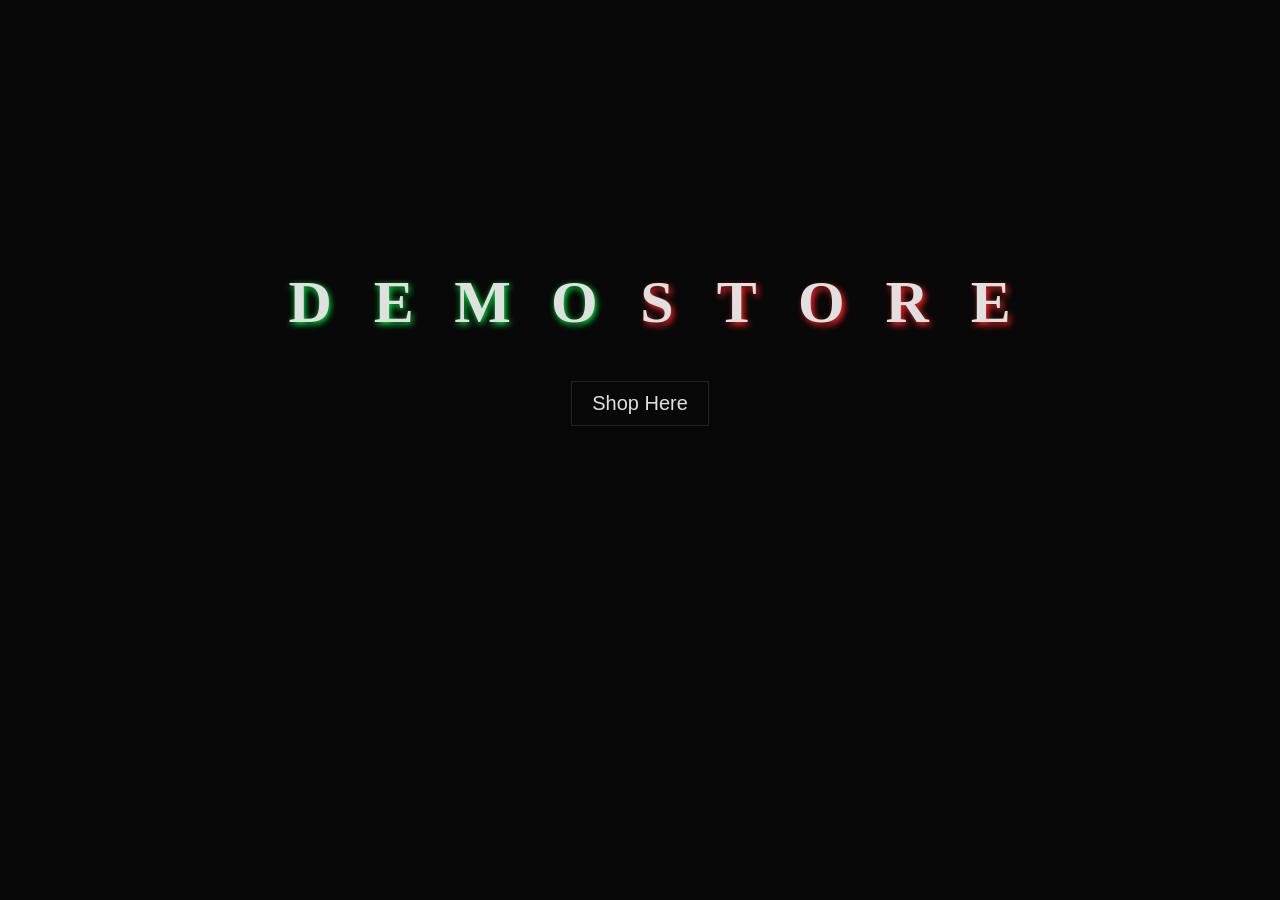
==== index.html @ fbaf0993 "Rename Index.html to index.html" ====
<!DOCTYPE html>
<html lang="en">
<head>
    <meta charset="UTF-8">
    <meta name="viewport" content="width=device-width, initial-scale=1.0">
<meta name="description" content="DemoStore is a shop online that sells various products.">
<meta name="keywords" content="`DemoStore, online shop, products, buy online">
<link rel="stylesheet" href="css_components/varibles.css">
<link rel="stylesheet" href="css_components/intro.css">
<meta name="author" content="Islam Mahmoud">    
    <title>Intro</title>
</head>
<body class="Intro-body">
    <div class="Intro">
    <p class="D-intro">D</p>
    <p class="E-intro">E</p>
    <p class="M-intro">M</p>
    <p class="O-intro">O</p>
    <p class="S-intro">S</p>
    <p class="T-intro">T</p>
    <p class="O1-intro">O</p>
    <p class="R-intro">R</p>
    <p class="E1-intro">E</p>
    </div>
    <button onclick="window.location.href='Main.html'" class="button-Intro">Shop Here</button>

</body>
</html>
---- css_components/varibles.css ----
:root {
    --bg-dark: #080808;      
    --bg-surface: #121212;    
    --bg-input: #1a1a1a;      

    --primary: #00ff41;      
    --primary-glow: #00ff414d ;
    
    --danger: #ff2525;        
    --text-main: #e0e0e0;    
    --text-muted: #888888;    
    
    --border: 1px solid #222;
    --border-active: 1px groove #00ff41;
}
::selection {
    background-color: var(--primary);
    color: var(--bg-dark);
}
---- css_components/intro.css ----
.Intro-body{
    background-color: var(--bg-dark);
    display: flex;
    flex-direction: column;
    align-items: center;
    justify-content: center;
    gap:5%;
    font-size: 50px;
    font-weight: bolder;
    color:var(--text-main)
}
.Intro{
    background-color: var(--bg-dark);
    display: flex;
    flex-direction: row;
    align-items: center;
    justify-content: center;
    gap:15%;
    padding-left: 20px;
    margin-top: 17%;
    font-size: 50px;
    font-weight: bolder;
}
.D-intro{
    text-shadow: 1px 1px 5px var(--primary);
    visibility: hidden;
    animation: D 3s linear forwards;
    animation-delay: 0.4s;
}
@keyframes D {
    0%{
    visibility: visible;
        opacity: 0;
        transform: rotate(0deg);
    }
    50%{
        visibility: visible;
        opacity:0.7;
        transform: rotate(360deg);
    }
    100%{
        visibility: visible;
        transform: scale(1.2);
        opacity: 1;
    }
}
.E-intro{
    text-shadow: 1px 1px 5px var(--primary);
    visibility: hidden;
    animation: E 3s linear forwards;
    animation-delay: 3s;
}
@keyframes E {
    0%{
    visibility: visible;
        opacity: 0;
        transform: rotate(0deg);
    }
    50%{
        visibility: visible;
        opacity:0.7;
        transform: rotate(360deg);
    }
    100%{
        visibility: visible;
        transform: scale(1.2);
        opacity: 1;
    }
}
.M-intro{
    text-shadow: 1px 1px 5px var(--primary);
    visibility: hidden;
    animation: M 3s linear forwards;
    animation-delay: 6s;
}
@keyframes M {
    0%{
    visibility: visible;
        opacity: 0;
        transform: rotate(0deg);
    }
    50%{
        visibility: visible;
        opacity:0.7;
        transform: rotate(360deg);
    }
    100%{
        visibility: visible;
        transform: scale(1.2);
        opacity: 1;
    }
}
.O-intro{
    text-shadow: 1px 1px 5px var(--primary);
    visibility: hidden;
    animation: O 3s linear forwards;
    animation-delay: 9s;
}
@keyframes O {
    0%{
    visibility: visible;
        opacity: 0;
        transform: rotate(0deg);
    }
    50%{
        visibility: visible;
        opacity:0.7;
        transform: rotate(360deg);
    }
    100%{
        visibility: visible;
        transform: scale(1.2);
        opacity: 1;
    }
}
.S-intro{
    text-shadow: 2px 2px 5px var(--danger);
    transform:translateY(-1000px);
    visibility: hidden;
    animation: S 3s linear forwards;
    animation-delay: 12s;
}
@keyframes S {
    0%{
        visibility: visible;
        opacity: 0;
        transform: translateY(-1000px);
    }
    50%{
        opacity:0.7;
        visibility: visible;
        transform: translateY(-200px);
    }
    100%{
        opacity:1;
        visibility: visible;
        transform: translateY(0);
        transform: scale(1.2);
    }   
}
.T-intro{
    text-shadow: 2px 2px 5px var(--danger);
    transform:translateY(-1000px);
    visibility: hidden;
    animation: T 3s linear forwards;
    animation-delay: 15s;
}
@keyframes T {
    0%{
        visibility: visible;
        opacity: 0;
        transform: translateY(-1000px);
    }
    50%{
        opacity:0.7;
        visibility: visible;
        transform: translateY(-200px);
    }
    100%{
        opacity:1;
        visibility: visible;
        transform: translateY(0);
        transform: scale(1.2);
    }   
}
.O1-intro{
    text-shadow: 2px 2px 5px var(--danger);
    transform:translateY(-1000px);
    visibility: hidden;
    animation: O1 3s linear forwards;
    animation-delay: 18s;
}
@keyframes O1 {
    0%{
        visibility: visible;
        opacity: 0;
        transform: translateY(-1000px);
    }
    50%{
        opacity:0.7;
        visibility: visible;
        transform: translateY(-200px);
    }
    100%{
        opacity:1;
        visibility: visible;
        transform: translateY(0);
        transform: scale(1.2);
    }   
}
.R-intro{
    text-shadow: 2px 2px 5px var(--danger);
    transform:translateY(-1000px);
    visibility: hidden;
    animation: R 3s linear forwards;
    animation-delay: 21s;
}
@keyframes R {
    0%{
        visibility: visible;
        opacity: 0;
        transform: translateY(-1000px);
    }
    50%{
        opacity:0.7;
        visibility: visible;
        transform: translateY(-200px);
    }
    100%{
        opacity:1;
        visibility: visible;
        transform: translateY(0);
        transform: scale(1.2);
    }   
}
.E1-intro{
    text-shadow: 2px 2px 5px var(--danger);
    transform:translateY(-1000px);
    visibility: hidden;
    animation: E1 3s linear forwards;
    animation-delay: 24s;
}
@keyframes E1 {
    0%{
        visibility: visible;
        opacity: 0;
        transform: translateY(-1000px);
    }
    50%{
        opacity:0.7;
        visibility: visible;
        transform: translateY(-200px);
    }
    100%{
        opacity:1;
        visibility: visible;
        transform: translateY(0);
        transform: scale(1.2);
    }   
}
.button-Intro{
    background-color: transparent;
    border: var(--border);
    color: var(--text-main);
    padding: 10px 20px;
    font-size: 20px;
    cursor: pointer;
    transition: all 0.3s ease;
    visibility: hidden;
    animation: buttonIntro 3s linear forwards;
    animation-delay: 27s;
}
@keyframes buttonIntro{
    0%{
        visibility: visible;
        opacity: 0;
        transform: translateY(20px);
    }
    50%{
        visibility: visible;
        opacity:0.7;
        transform: translateY(10px);
    }
    100%{
        visibility: visible;
        transform: translateY(0);
        opacity: 1;
    }
}
.button-Intro:hover{
    background-color: var(--primary);
    border: var(--border-active);
    color: var(--bg-dark);
}
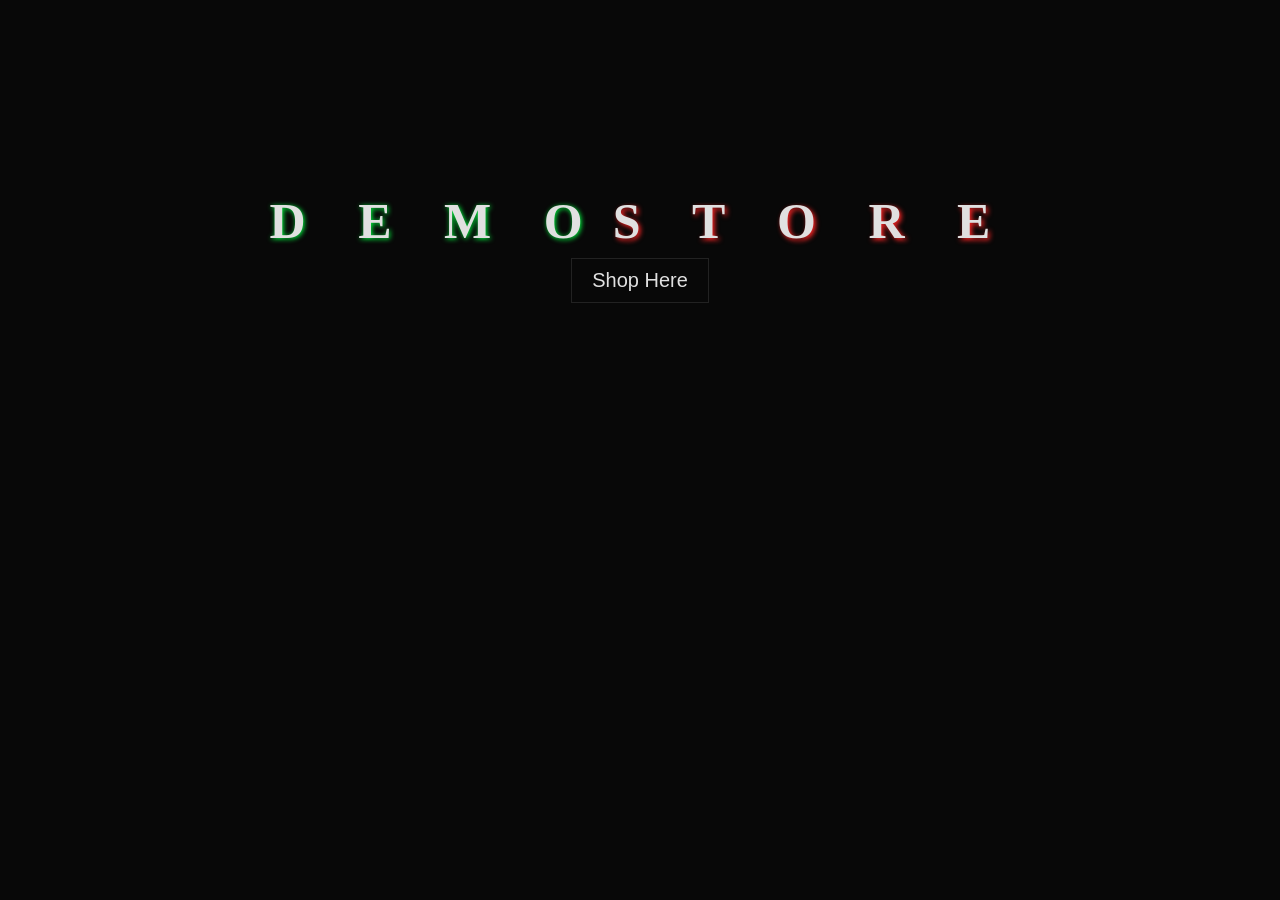
==== commit cbf2ec5e: "Merge branch 'main' of https://github.com/Islam-Mahmoud-Abd-Alhy/Demo_Store" ====
--- a/index.html
+++ b/index.html
@@ -12,16 +12,21 @@
 </head>
 <body class="Intro-body">
     <div class="Intro">
-    <p class="D-intro">D</p>
-    <p class="E-intro">E</p>
-    <p class="M-intro">M</p>
-    <p class="O-intro">O</p>
-    <p class="S-intro">S</p>
-    <p class="T-intro">T</p>
-    <p class="O1-intro">O</p>
-    <p class="R-intro">R</p>
-    <p class="E1-intro">E</p>
-    </div>
+  <div class="word-group">
+    <span class="D-intro">D</span>
+    <span class="E-intro">E</span>
+    <span class="M-intro">M</span>
+    <span class="O-intro">O</span>
+  </div>
+
+  <div class="word-group">
+    <span class="S-intro">S</span>
+    <span class="T-intro">T</span>
+    <span class="O1-intro">O</span>
+    <span class="R-intro">R</span>
+    <span class="E1-intro">E</span>
+  </div>
+</div>
     <button onclick="window.location.href='Main.html'" class="button-Intro">Shop Here</button>
 
 </body>
--- a/css_components/intro.css
+++ b/css_components/intro.css
@@ -7,24 +7,27 @@
     gap:5%;
     font-size: 50px;
     font-weight: bolder;
-    color:var(--text-main)
+    color:var(--text-main);
+    margin-top: 15%;
+letter-spacing: 20px;
+    overflow-x: hidden;
 }
 .Intro{
-    background-color: var(--bg-dark);
-    display: flex;
-    flex-direction: row;
+ display: flex;
+    flex-direction: row ; 
+    justify-content: center;
     align-items: center;
-    justify-content: center;
-    gap:15%;
-    padding-left: 20px;
-    margin-top: 17%;
-    font-size: 50px;
-    font-weight: bolder;
+    width: 100%;
+    max-width: 100vw;    
+    gap: 10px;          
+    font-size: clamp(30px, 8vw, 50px); 
+    padding: 0 10px;
+    
 }
 .D-intro{
     text-shadow: 1px 1px 5px var(--primary);
     visibility: hidden;
-    animation: D 3s linear forwards;
+    animation: D 5s linear forwards;
     animation-delay: 0.4s;
 }
 @keyframes D {
@@ -47,7 +50,7 @@
 .E-intro{
     text-shadow: 1px 1px 5px var(--primary);
     visibility: hidden;
-    animation: E 3s linear forwards;
+    animation: E 5s linear forwards;
     animation-delay: 3s;
 }
 @keyframes E {
@@ -70,7 +73,7 @@
 .M-intro{
     text-shadow: 1px 1px 5px var(--primary);
     visibility: hidden;
-    animation: M 3s linear forwards;
+    animation: M 5s linear forwards;
     animation-delay: 6s;
 }
 @keyframes M {
@@ -93,7 +96,7 @@
 .O-intro{
     text-shadow: 1px 1px 5px var(--primary);
     visibility: hidden;
-    animation: O 3s linear forwards;
+    animation: O 5s linear forwards;
     animation-delay: 9s;
 }
 @keyframes O {
@@ -117,7 +120,7 @@
     text-shadow: 2px 2px 5px var(--danger);
     transform:translateY(-1000px);
     visibility: hidden;
-    animation: S 3s linear forwards;
+    animation: S 5s linear forwards;
     animation-delay: 12s;
 }
 @keyframes S {
@@ -142,7 +145,7 @@
     text-shadow: 2px 2px 5px var(--danger);
     transform:translateY(-1000px);
     visibility: hidden;
-    animation: T 3s linear forwards;
+    animation: T 5s linear forwards;
     animation-delay: 15s;
 }
 @keyframes T {
@@ -167,7 +170,7 @@
     text-shadow: 2px 2px 5px var(--danger);
     transform:translateY(-1000px);
     visibility: hidden;
-    animation: O1 3s linear forwards;
+    animation: O1 5s linear forwards;
     animation-delay: 18s;
 }
 @keyframes O1 {
@@ -192,7 +195,7 @@
     text-shadow: 2px 2px 5px var(--danger);
     transform:translateY(-1000px);
     visibility: hidden;
-    animation: R 3s linear forwards;
+    animation: R 5s linear forwards;
     animation-delay: 21s;
 }
 @keyframes R {
@@ -217,7 +220,7 @@
     text-shadow: 2px 2px 5px var(--danger);
     transform:translateY(-1000px);
     visibility: hidden;
-    animation: E1 3s linear forwards;
+    animation: E1 5s linear forwards;
     animation-delay: 24s;
 }
 @keyframes E1 {
@@ -263,7 +266,7 @@
     }
     100%{
         visibility: visible;
-        transform: translateY(0);
+        transform: translateY(8px);
         opacity: 1;
     }
 }
@@ -271,4 +274,26 @@
     background-color: var(--primary);
     border: var(--border-active);
     color: var(--bg-dark);
+}
+@media (max-width: 768px) {
+    .Intro {
+        flex-direction: column; 
+        gap: 40px; 
+        margin-top: 30%;
+    }
+
+    .word-group {
+        display: flex;
+        flex-direction: row; 
+        justify-content: center;
+        gap: 10px; 
+    }
+
+    .Intro-body {
+        letter-spacing: 0; 
+    }
+
+    .Intro span {
+        font-size: 35px !important;
+    }
 }
